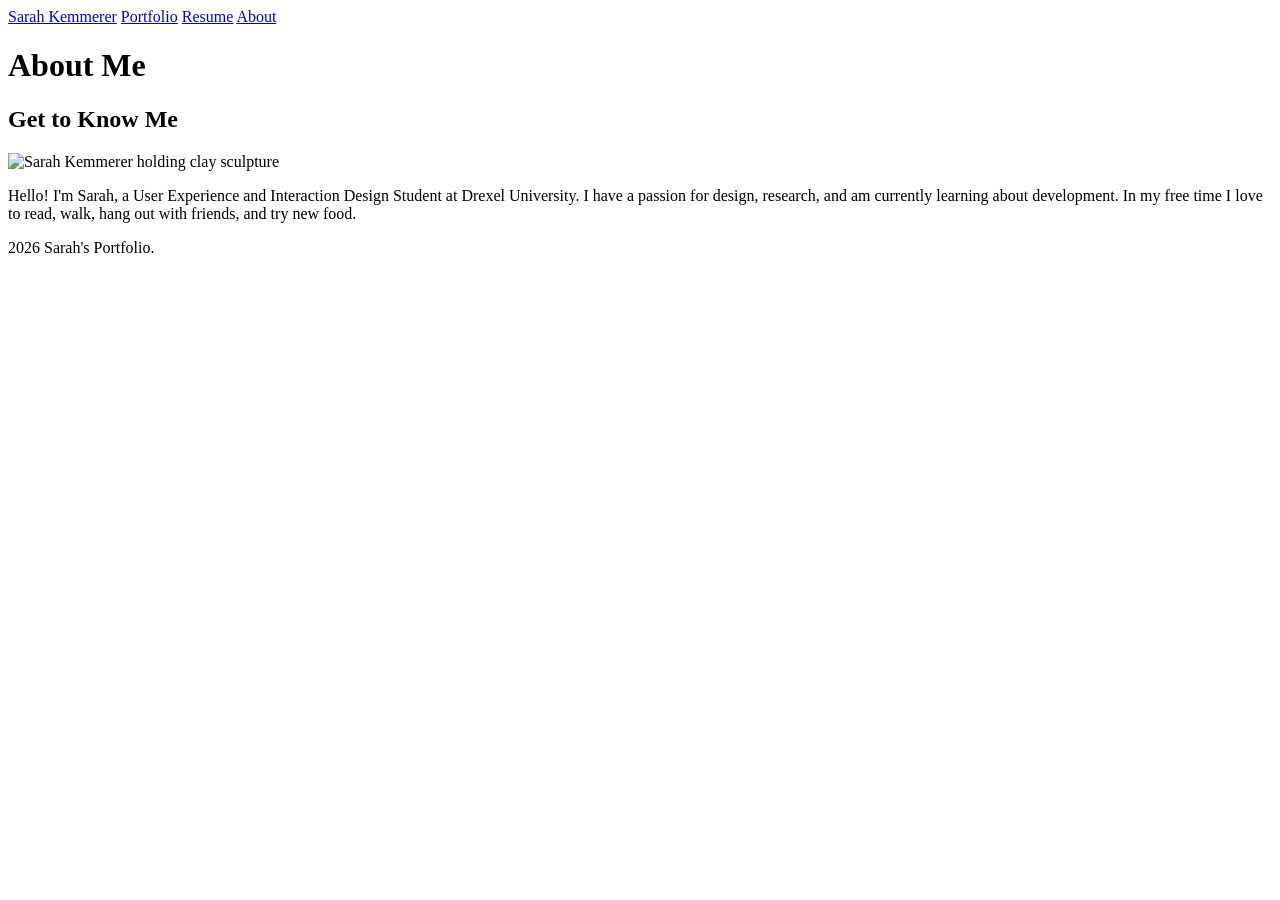
==== about.html @ a4ec83ea "change about layout, add header and nav to portfolio page, link portfolio to show more" ====
<!DOCTYPE html>
<html lang="en">
<head>
    <meta charset="UTF-8">
    <meta name="viewport" content="width=device-width, initial-scale=1.0">
    <title>About Page</title>
</head>
<body>
    <nav aria-label="Primary">
        <a href="index.html">Sarah Kemmerer</a>
        <a href="portfolio.html">Portfolio</a>   
        <a href="resume.html">Resume</a>
        <a href="about.html">About</a>  
    </nav>
   
    <header>
        <h1>About Me</h1>
    </header>    

    </main>
    <section id="about">
        <h2>Get to Know Me</h2>
        <img src="images/sarah.jpg" alt="Sarah Kemmerer holding clay sculpture" width="300" height="400">
        <p>
         Hello! I'm Sarah, a User Experience and Interaction Design Student at Drexel University. I have a passion for design, research, and am currently learning about development. In my free time I love to read, walk, hang out with friends, and try new food.
         </p>
   </section>

    <footer>
        <p>2026 Sarah's Portfolio.</p>
    </footer>
</body>
</html>
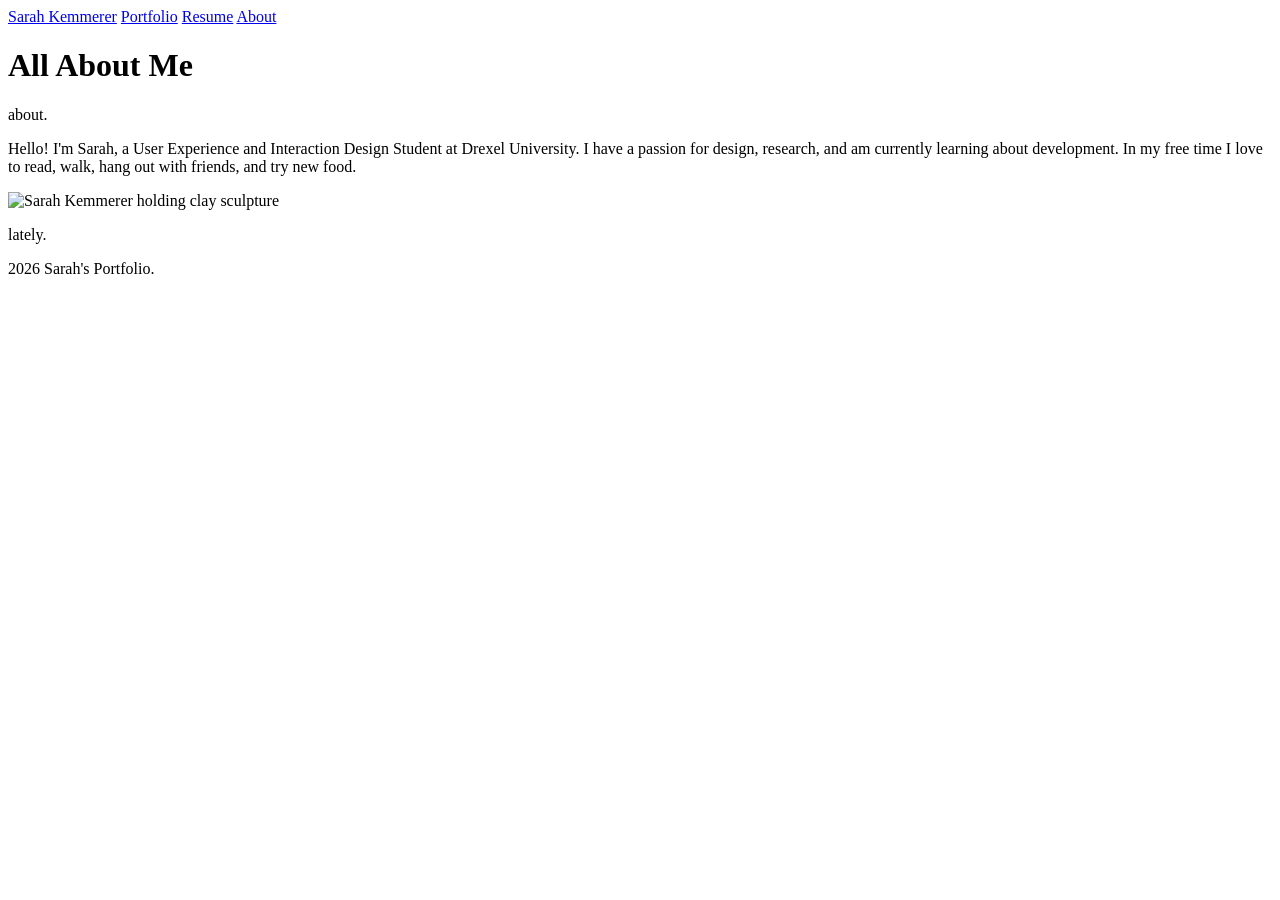
==== commit 8a9c619c: "switch about layout and add some notes" ====
--- a/about.html
+++ b/about.html
@@ -14,18 +14,26 @@
     </nav>
    
     <header>
-        <h1>About Me</h1>
+        <h1>All About Me</h1>
     </header>    
 
     </main>
     <section id="about">
-        <h2>Get to Know Me</h2>
-        <img src="images/sarah.jpg" alt="Sarah Kemmerer holding clay sculpture" width="300" height="400">
+        <p>
+            about.
+        </p>
+       
         <p>
          Hello! I'm Sarah, a User Experience and Interaction Design Student at Drexel University. I have a passion for design, research, and am currently learning about development. In my free time I love to read, walk, hang out with friends, and try new food.
-         </p>
+        <!-- Could add more about what I like to do --> 
+        </p>
+        <img src="images/sarah.jpg" alt="Sarah Kemmerer holding clay sculpture" width="300" height="400">
    </section>
-
+   <!-- some way to show my hobbies/interests -->
+   <p> 
+    lately.
+   </p>
+   <!-- images -->
     <footer>
         <p>2026 Sarah's Portfolio.</p>
     </footer>
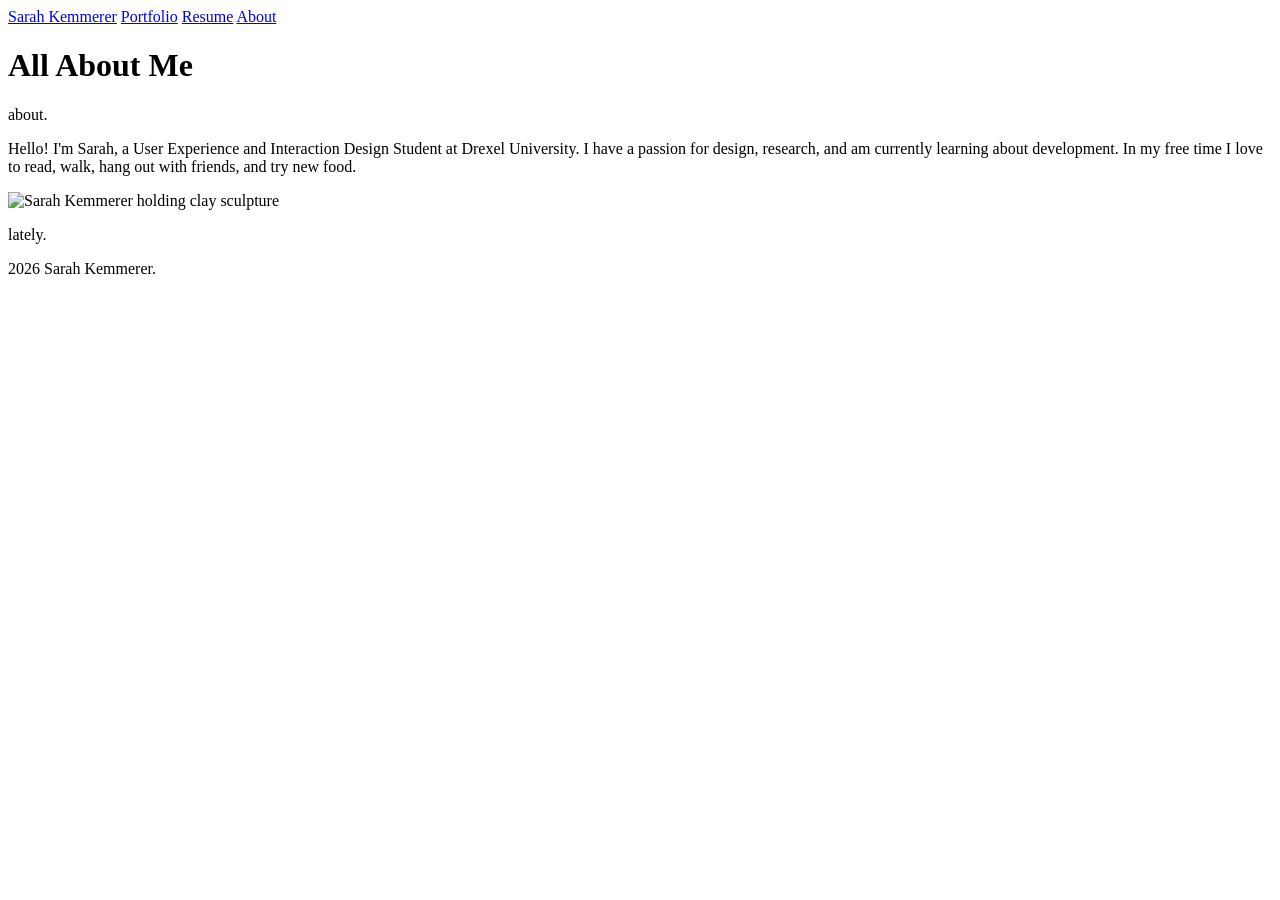
==== commit 91e5e210: "change footer" ====
--- a/about.html
+++ b/about.html
@@ -35,7 +35,7 @@
    </p>
    <!-- images -->
     <footer>
-        <p>2026 Sarah's Portfolio.</p>
+        <p>2026 Sarah Kemmerer.</p>
     </footer>
 </body>
 </html>
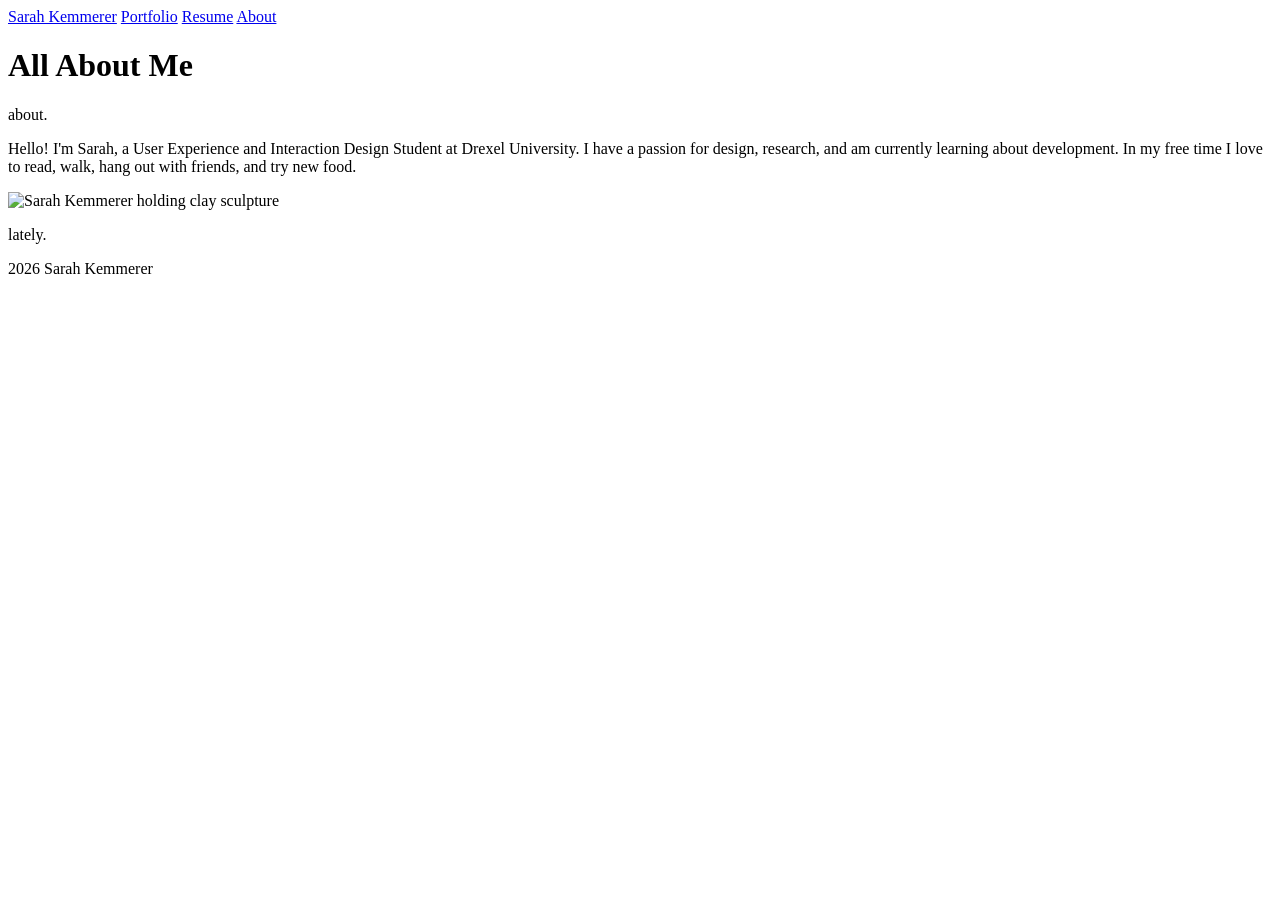
==== commit b0eeb180: "add end of month constraint" ====
--- a/about.html
+++ b/about.html
@@ -35,7 +35,7 @@
    </p>
    <!-- images -->
     <footer>
-        <p>2026 Sarah Kemmerer.</p>
+        <p>2026 Sarah Kemmerer</p>
     </footer>
 </body>
 </html>
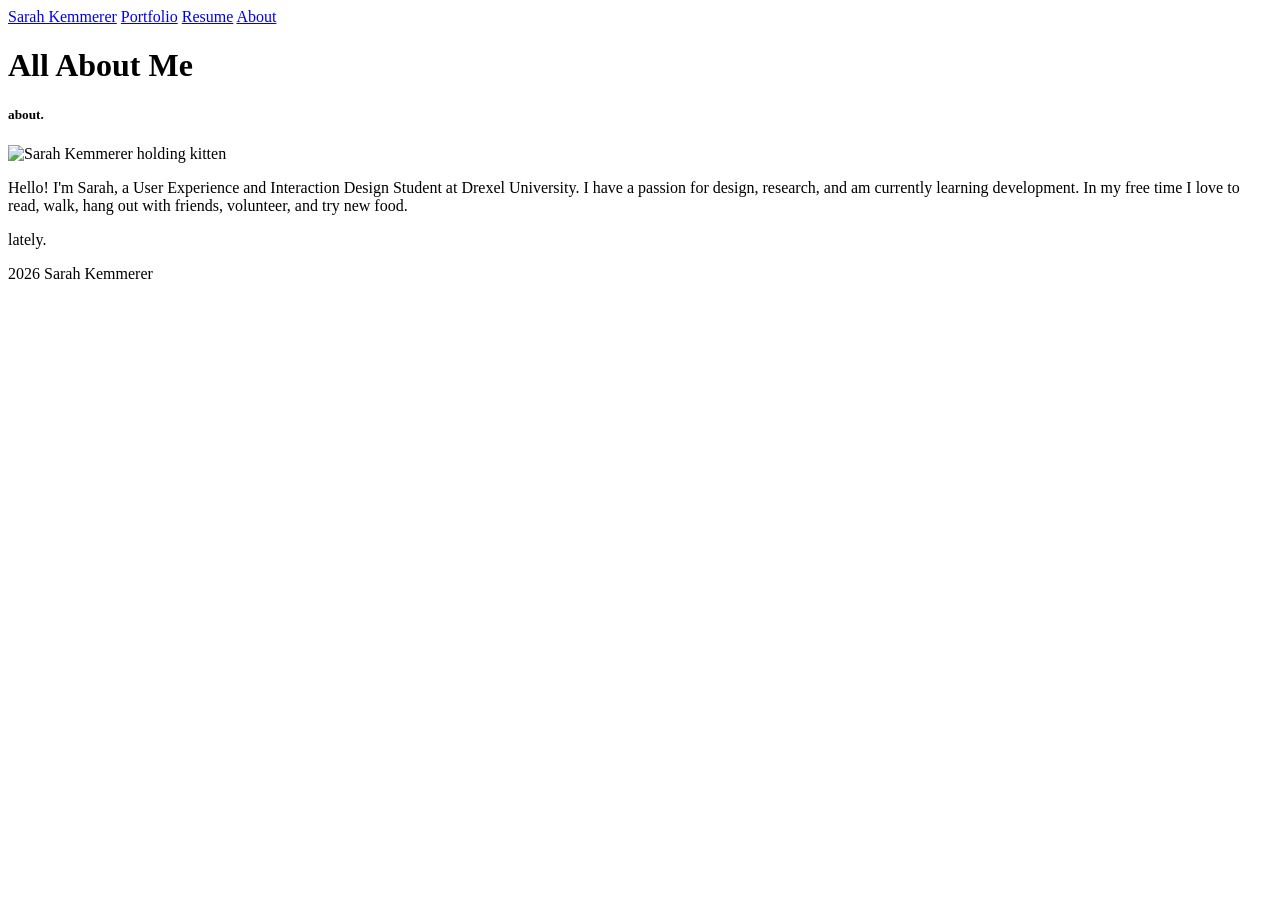
==== commit 275bfcd3: "add images and new paragraph and colors" ====
--- a/about.html
+++ b/about.html
@@ -3,7 +3,7 @@
 <head>
     <meta charset="UTF-8">
     <meta name="viewport" content="width=device-width, initial-scale=1.0">
-    <title>About Page</title>
+    <title>About Me</title>
 </head>
 <body>
     <nav aria-label="Primary">
@@ -19,15 +19,13 @@
 
     </main>
     <section id="about">
-        <p>
-            about.
+        <h5> about. </h5>
+       
+        <img src="images/kittenabout.jpg" alt="Sarah Kemmerer holding kitten" width="300" height="400">
+
+        <p class="large">
+            Hello! I'm Sarah, a User Experience and Interaction Design Student at Drexel University. I have a passion for design, research, and am currently learning development. In my free time I love to read, walk, hang out with friends, volunteer, and try new food.        <!-- Could add more about what I like to do --> 
         </p>
-       
-        <p>
-         Hello! I'm Sarah, a User Experience and Interaction Design Student at Drexel University. I have a passion for design, research, and am currently learning about development. In my free time I love to read, walk, hang out with friends, and try new food.
-        <!-- Could add more about what I like to do --> 
-        </p>
-        <img src="images/sarah.jpg" alt="Sarah Kemmerer holding clay sculpture" width="300" height="400">
    </section>
    <!-- some way to show my hobbies/interests -->
    <p> 
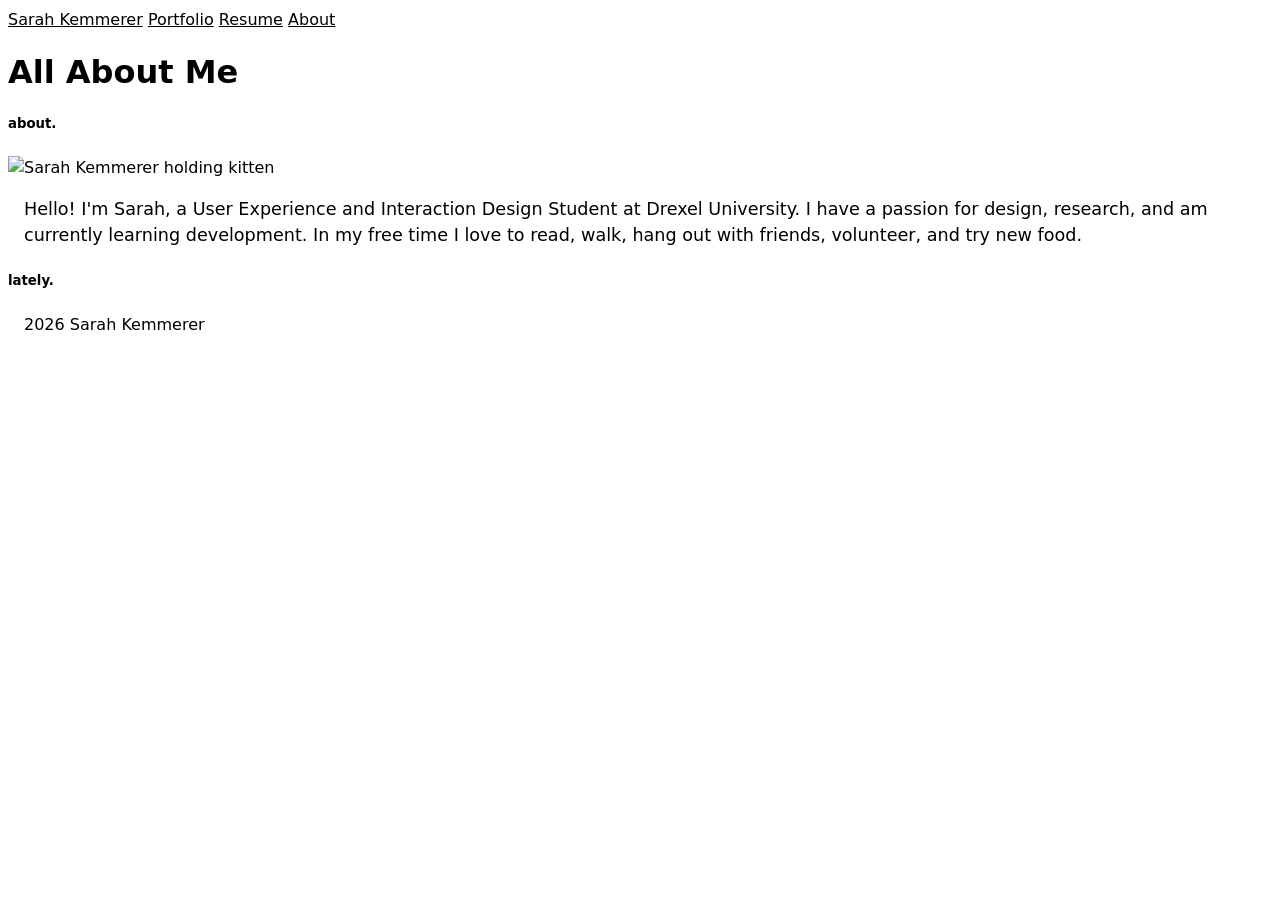
==== commit 24ea026a: "add portfolio page images" ====
--- a/about.html
+++ b/about.html
@@ -4,6 +4,7 @@
     <meta charset="UTF-8">
     <meta name="viewport" content="width=device-width, initial-scale=1.0">
     <title>About Me</title>
+    <link rel="stylesheet" href="styles.css">
 </head>
 <body>
     <nav aria-label="Primary">
@@ -12,26 +13,27 @@
         <a href="resume.html">Resume</a>
         <a href="about.html">About</a>  
     </nav>
-   
+
     <header>
         <h1>All About Me</h1>
     </header>    
 
-    </main>
+    <main>
+
     <section id="about">
         <h5> about. </h5>
        
-        <img src="images/kittenabout.jpg" alt="Sarah Kemmerer holding kitten" width="300" height="400">
+        <img src="images/sarah.jpg" alt="Sarah Kemmerer holding kitten" width="300" height="400">
 
         <p class="large">
             Hello! I'm Sarah, a User Experience and Interaction Design Student at Drexel University. I have a passion for design, research, and am currently learning development. In my free time I love to read, walk, hang out with friends, volunteer, and try new food.        <!-- Could add more about what I like to do --> 
         </p>
    </section>
    <!-- some way to show my hobbies/interests -->
-   <p> 
-    lately.
-   </p>
+   <h5>lately.</h5>
    <!-- images -->
+
+   </main>
     <footer>
         <p>2026 Sarah Kemmerer</p>
     </footer>
--- a/styles.css
+++ b/styles.css
@@ -0,0 +1,137 @@
+:root {
+    --color-background: white;
+    --color-text: black;
+    --color-hover: grey;
+    --font-size-small: 0.875rem;
+    --font-size-medium: 1rem;
+    --font-size-bodylarge: 1.1rem;
+    --font-size-h1: 2rem;
+    --font-size-h2: 1.5rem;
+    --space-base: 1rem;
+}
+*{
+    box-sizing: border-box;
+}
+
+.page {
+    width: 100%;
+    max-width: 60rem;
+}
+
+
+/* Type selectors - defaults for common elements */
+body {
+    /* body selector for the whole page */
+    background-color: var(--color-background);
+    /* base text for the whole site */
+    font-family:
+        system-ui,
+        -apple-system,
+        BlinkMacSystemFont,
+        "Inter",
+        Roboto,
+        sans-serif;
+    font-size: var(--font-size-medium);
+    line-height: 1.5;
+}
+
+h1 {
+    /* all heading the same */
+    color: var(--color-text);
+    font-size: var(--font-size-h1);
+    font-variation: 'wght' 750, 'wdth' 100;
+    line-height: 1.2;
+}
+
+h2 {
+   /* shared heading style */
+   color: var(--color-text);
+   font-size: var(--font-size-h2);
+   line-height: 1.2;
+   margin-bottom: calc(var(--space-base) / 2);
+}
+
+h3 {
+    color: var(--color-text);
+    font-size: var(--font-size-bodylarge);
+    line-height: 1.5;
+}
+
+h4 {
+    color: var(--color-text);
+    font-size: var(--font-size-small);
+    line-height: 1.5;
+}
+
+h5 {
+ color: var(--color-text);
+}
+
+a {
+    /* default link style */
+    color: var(--color-text);
+}
+
+p {
+    /* all paragraphs the same style */
+    color: var(--color-text);
+    line-height: 1.5;
+    margin: var(--space-base);
+}
+
+.large {
+    font-size: var(--font-size-bodylarge);
+}
+
+/* 2. Combinators */
+nav a {
+    /* nav links look the same as body links? */
+    color: var(--color-text);
+}
+
+footer p {
+    /* footer text is smaller than body text */
+    color: var(--color-text);
+}
+
+/* 3. Class selectors */
+.project-card {
+    /* card surface for project previews */
+}
+
+.button {
+   /* link styled as button */
+   
+}
+
+.card {
+    width: 100%;
+    height: auto;
+    padding: 1rem;
+}
+
+/* 4. Combinators involving classes */
+.project-card h3 {
+    /* project title inside a card */
+}
+
+nav a.current {
+    /* marks the page you are currently on */
+}
+
+/* 5. ID selector */
+
+#hero {
+    /* large intro block on the home page only */
+}
+
+/* 6. Interactive states */
+nav a:hover {
+    /* hover state response from mouse for nav links */
+    color: var(--color-hover);
+}
+
+nav a:focus-visible {
+    /* focus indicator for keyboard users */
+    color: var(--color-hover);
+}
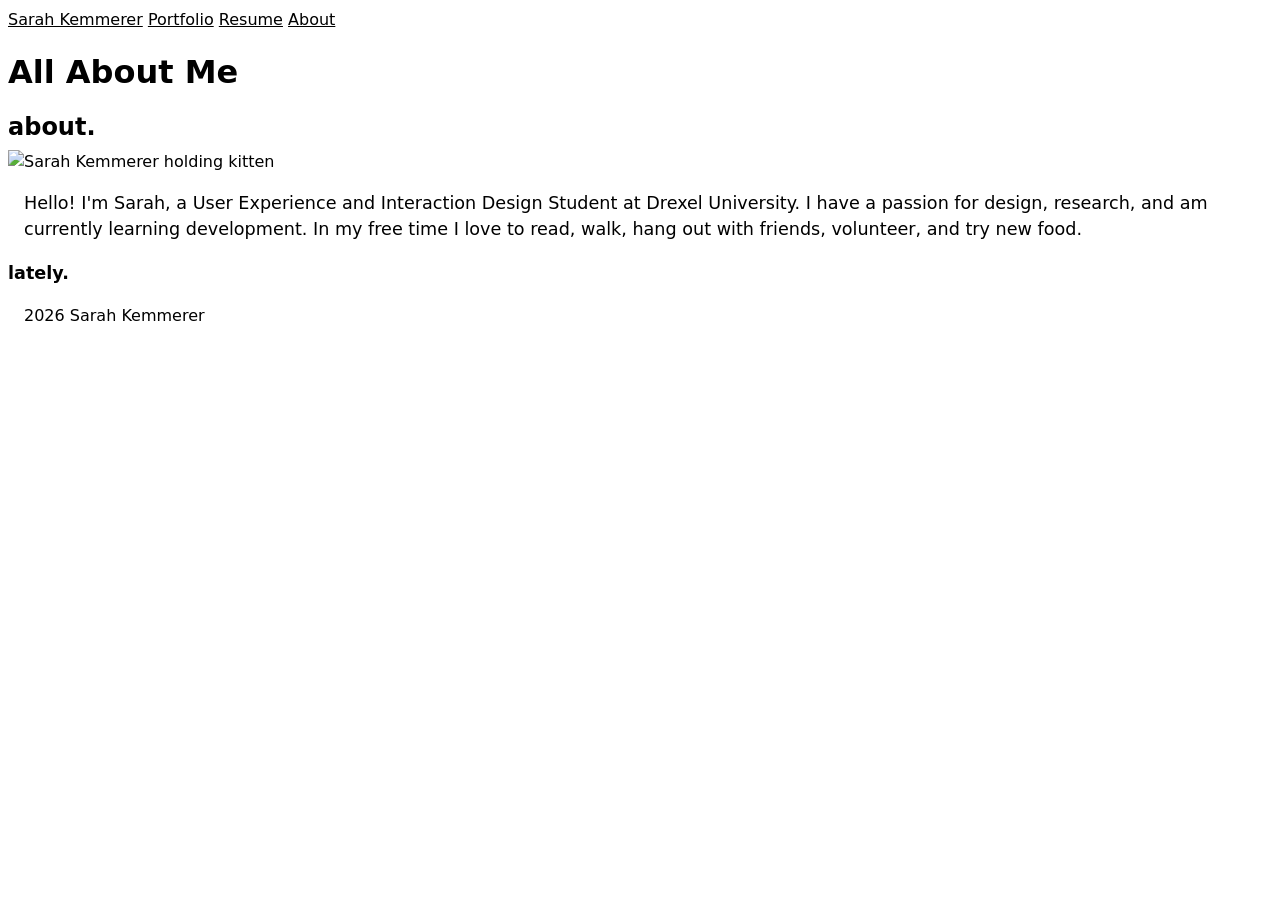
==== commit bfa155eb: "add ux design case study info" ====
--- a/about.html
+++ b/about.html
@@ -7,21 +7,21 @@
     <link rel="stylesheet" href="styles.css">
 </head>
 <body>
+    <header>
     <nav aria-label="Primary">
         <a href="index.html">Sarah Kemmerer</a>
         <a href="portfolio.html">Portfolio</a>   
         <a href="resume.html">Resume</a>
         <a href="about.html">About</a>  
     </nav>
-
-    <header>
-        <h1>All About Me</h1>
-    </header>    
+    </header>
 
     <main>
+   
+    <h1>All About Me</h1>   
 
     <section id="about">
-        <h5> about. </h5>
+        <h2> about. </h2>
        
         <img src="images/sarah.jpg" alt="Sarah Kemmerer holding kitten" width="300" height="400">
 
@@ -30,7 +30,7 @@
         </p>
    </section>
    <!-- some way to show my hobbies/interests -->
-   <h5>lately.</h5>
+   <h3>lately.</h3>
    <!-- images -->
 
    </main>
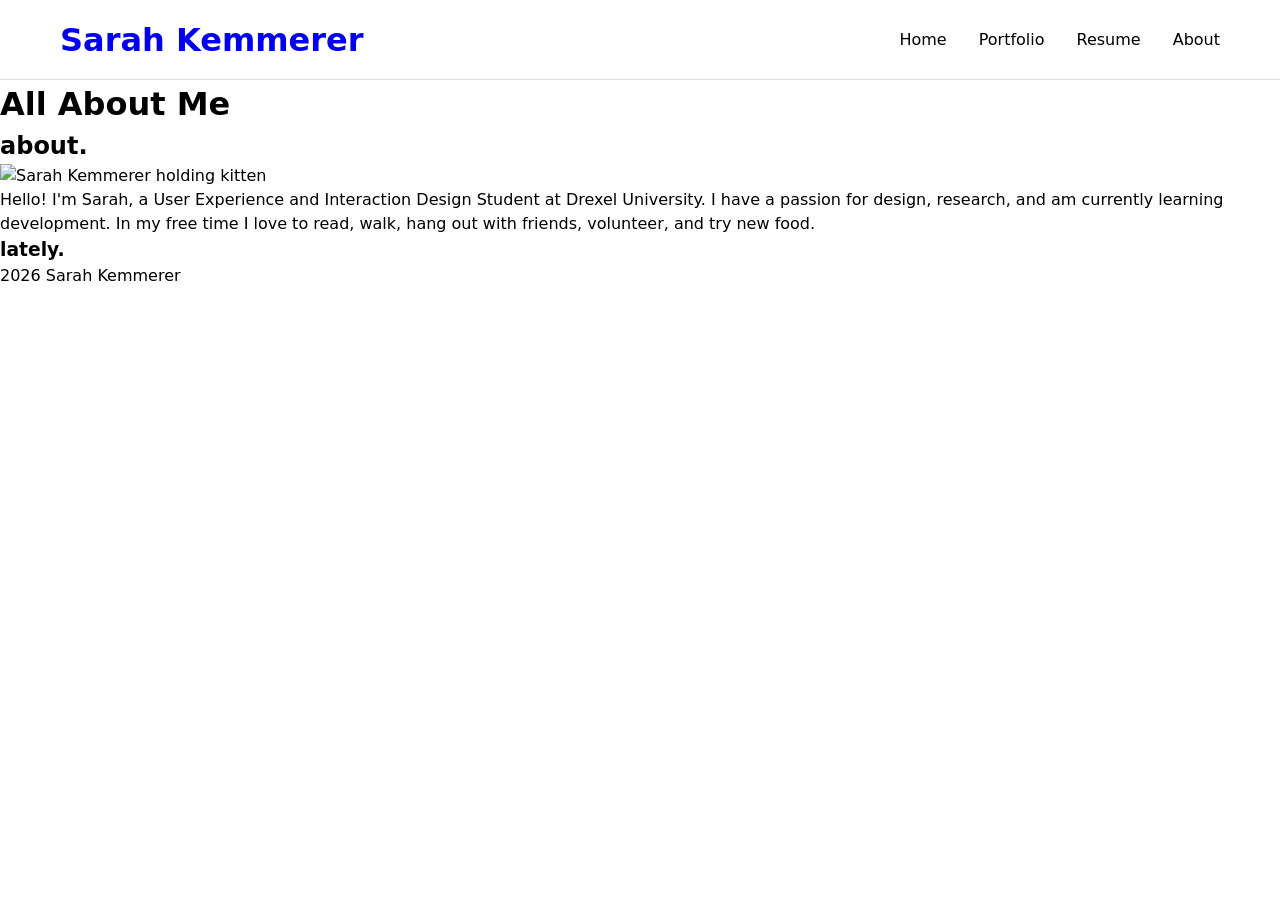
==== commit f87838d9: "add menu/navigation" ====
--- a/about.html
+++ b/about.html
@@ -7,13 +7,28 @@
     <link rel="stylesheet" href="styles.css">
 </head>
 <body>
-    <header>
-    <nav aria-label="Primary">
-        <a href="index.html">Sarah Kemmerer</a>
-        <a href="portfolio.html">Portfolio</a>   
-        <a href="resume.html">Resume</a>
-        <a href="about.html">About</a>  
-    </nav>
+    <input type="checkbox" id="toggle-menu"/>
+
+    <header class="header">
+        <div class="header-inner">
+
+            <h1><a href="index.html">Sarah Kemmerer</a></h1>
+
+            <label class="hamburger" for="toggle-menu">
+                <span class="hamburger-bar"></span>
+                <span class="hamburger-bar"></span>
+                <span class="hamburger-bar"></span>
+            </label>
+
+            <ul class="nav">
+                <li><a href="index.html">Home</a></li>
+                <li><a href="portfolio.html">Portfolio</a></li>   
+                <li><a href="resume.html">Resume</a></li>
+                <li><a href="about.html">About</a></li>  
+            </ul>
+
+        </div>
+
     </header>
 
     <main>
--- a/styles.css
+++ b/styles.css
@@ -9,129 +9,128 @@
     --font-size-h2: 1.5rem;
     --space-base: 1rem;
 }
+
 *{
     box-sizing: border-box;
+    margin: 0;
+    padding: 0;
 }
 
-.page {
-    width: 100%;
-    max-width: 60rem;
+
+li {
+    list-style: none;  
 }
 
+.header {
+    height: 80px;
+    border-bottom: 1px solid #ddd;
+    display: flex;
+    align-items: center;
+    justify-content: center;
+}
+
+.header-inner {
+    display: flex;
+    align-items: center;
+    justify-content: space-between;
+    width: 100%;
+    padding: 0 20px;
+    max-width: 1200px;
+}
+
+#toggle-menu {
+    display: none;
+}
+
+.hamburger {
+    width: 24px;
+    display: block;
+    curser: pointer;
+}
+
+.hamburger-bar {
+    width: 100%;
+    display: block;
+    height: 2px;
+    border-radius: 2px;
+    background: #111;
+}
+
+.hamburger-bar + .hamburger-bar {
+    margin-top: 4px;
+}
+
+.nav {
+   display: block;
+   position: absolute;
+   background: white;
+   top: 80px;
+   left: -9999px;
+   opacity: 0;
+   width: 100%;
+   transition: left 0s 0.2s, opacity 0.2s;
+}
+
+#toggle-menu:checked ~ .header .nav {
+    opacity: 1;
+    left: 0;
+    transition: left 0s, opacity 0.2s;
+}
+
+.nav li {
+   border-bottom: 1px solid #ddd;
+}
+
+.nav a {
+    /* nav links look the same as body links? */
+    color: black;
+    transition: 0.2s;
+    display: block;
+    padding: 20px; 
+}
+
+.nav a:hover {
+    /* hover state response from mouse for nav links */
+    color: red;
+}
+
+@media (min-width: 800px) {
+    .hamburger {
+        display: none;
+    }
+
+    .nav {
+        display: inline-flex;
+        align-items: center;
+        gap: 32px;
+        position: static;
+        width: auto;
+        opacity: 1;
+    }
+
+    .nav li {
+        border: none;
+    }
+
+    .nav a {
+        padding: 0;
+    }
+}
 
 /* Type selectors - defaults for common elements */
 body {
     /* body selector for the whole page */
     background-color: var(--color-background);
     /* base text for the whole site */
-    font-family:
-        system-ui,
-        -apple-system,
-        BlinkMacSystemFont,
-        "Inter",
-        Roboto,
-        sans-serif;
+    font-family: system-ui, -apple-system, BlinkMacSystemFont, 'Segoe UI', Roboto, Oxygen, Ubuntu, Cantarell, 'Open Sans', 'Helvetica Neue', sans-serif;
     font-size: var(--font-size-medium);
     line-height: 1.5;
 }
 
-h1 {
-    /* all heading the same */
-    color: var(--color-text);
-    font-size: var(--font-size-h1);
-    font-variation: 'wght' 750, 'wdth' 100;
-    line-height: 1.2;
+a {
+    text-decoration: none;
 }
 
-h2 {
-   /* shared heading style */
-   color: var(--color-text);
-   font-size: var(--font-size-h2);
-   line-height: 1.2;
-   margin-bottom: calc(var(--space-base) / 2);
-}
-
-h3 {
-    color: var(--color-text);
-    font-size: var(--font-size-bodylarge);
-    line-height: 1.5;
-}
-
-h4 {
-    color: var(--color-text);
-    font-size: var(--font-size-small);
-    line-height: 1.5;
-}
-
-h5 {
- color: var(--color-text);
-}
-
-a {
-    /* default link style */
-    color: var(--color-text);
-}
-
-p {
-    /* all paragraphs the same style */
-    color: var(--color-text);
-    line-height: 1.5;
-    margin: var(--space-base);
-}
-
-.large {
-    font-size: var(--font-size-bodylarge);
-}
-
-/* 2. Combinators */
-nav a {
-    /* nav links look the same as body links? */
-    color: var(--color-text);
-}
-
-footer p {
-    /* footer text is smaller than body text */
-    color: var(--color-text);
-}
-
-/* 3. Class selectors */
-.project-card {
-    /* card surface for project previews */
-}
-
-.button {
-   /* link styled as button */
-   
-}
-
-.card {
-    width: 100%;
-    height: auto;
-    padding: 1rem;
-}
-
-/* 4. Combinators involving classes */
-.project-card h3 {
-    /* project title inside a card */
-}
-
-nav a.current {
-    /* marks the page you are currently on */
-}
-
-/* 5. ID selector */
-
-#hero {
-    /* large intro block on the home page only */
-}
-
-/* 6. Interactive states */
-nav a:hover {
-    /* hover state response from mouse for nav links */
-    color: var(--color-hover);
-}
-
-nav a:focus-visible {
-    /* focus indicator for keyboard users */
-    color: var(--color-hover);
+a:visited {
+    color: black;
 }
